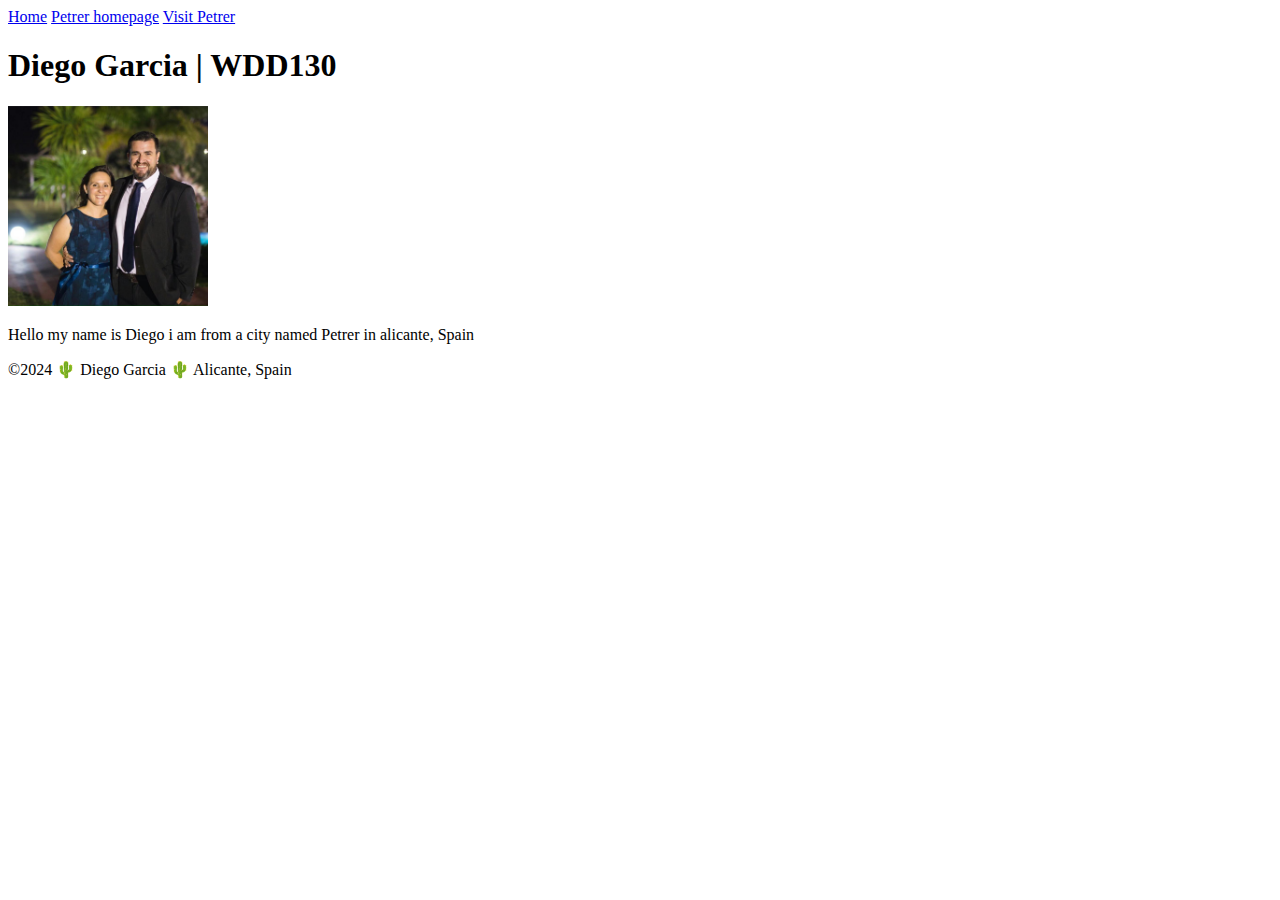
==== index.html @ 583f4a9d "first commit" ====
<!DOCTYPE html>
<html lang="en">

<head>
    <meta charset="UTF-8">
    <meta name="viewport" content="width=device-width, initial-scale=1.0">
    <title>Diego Garcia | wdd130</title>
</head>

<body>
    <header>
        <nav>
            <a href="#">Home</a>
            <a href="www/">Petrer homepage</a>
            <a href="www/visitpetrer.html">Visit Petrer</a>
        </nav>
    </header>
    <main>
        <h1>Diego Garcia | WDD130</h1>
        <img src="images/profile.jpg" alt="Hello my name is diego Garcia" width="200">
        <p>Hello my name is Diego i am from a city named Petrer in alicante, Spain</p>
    </main>
    <footer>
        <p>&copy;2024 🌵 Diego Garcia 🌵 Alicante, Spain</p>
    </footer>

</body>

</html>
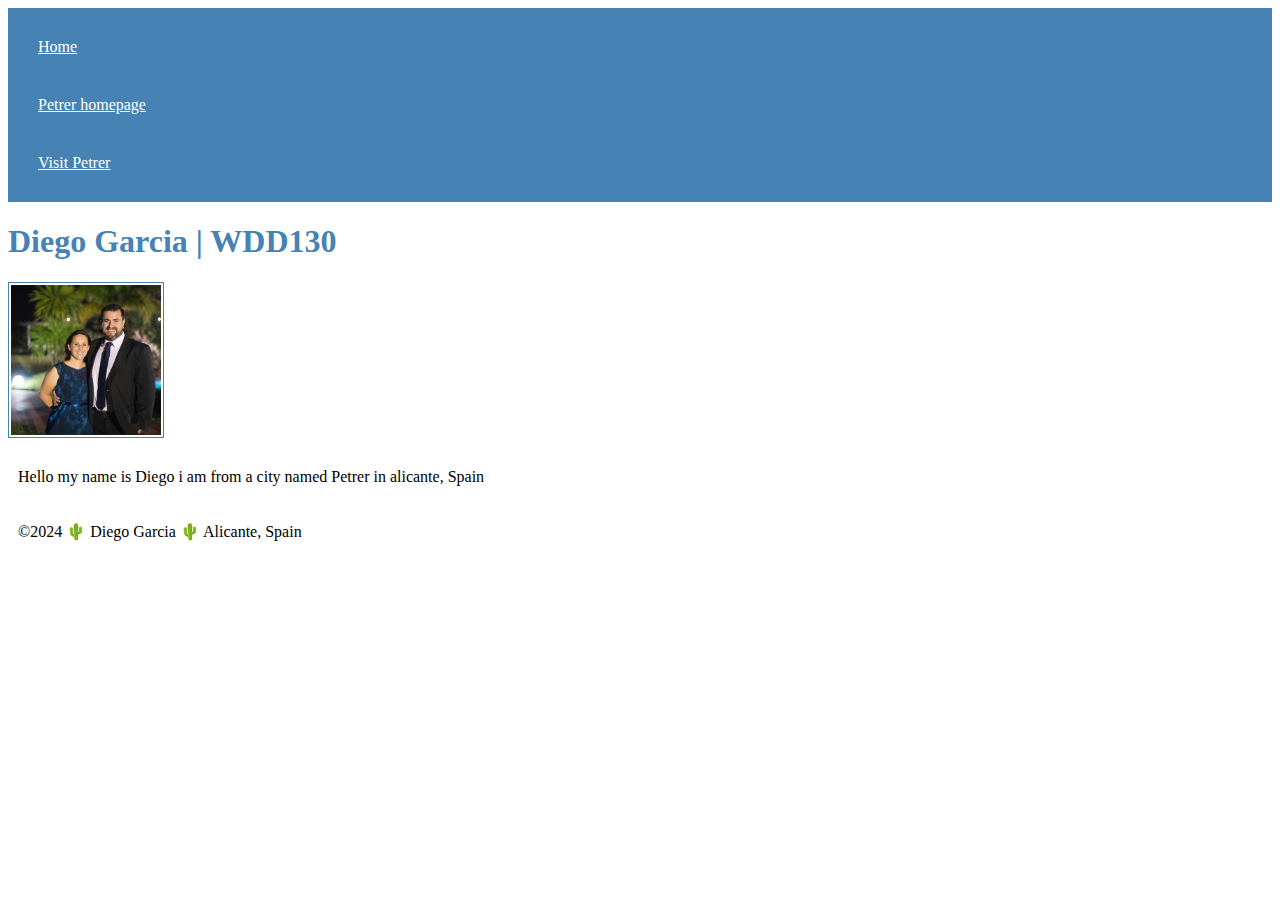
==== commit 2326f8dc: "css added" ====
--- a/index.html
+++ b/index.html
@@ -5,6 +5,8 @@
     <meta charset="UTF-8">
     <meta name="viewport" content="width=device-width, initial-scale=1.0">
     <title>Diego Garcia | wdd130</title>
+    <link rel="stylesheet" href="styles/styles.css">
+
 </head>
 
 <body>
--- a/styles/styles.css
+++ b/styles/styles.css
@@ -0,0 +1,26 @@
+nav {
+    background-color: steelblue;
+    padding: 10px;
+}
+
+nav a {
+    color: white;
+    display: block;
+    padding: 20px;
+}
+
+h1 {
+    color: steelblue;
+}
+
+img {
+    width: 150px;
+    height: auto;
+    border: 1px solid steelblue;
+    padding: 2px;
+    box-shadow: 0 0 30 px gray;
+}
+
+p {
+    padding: 10px;
+}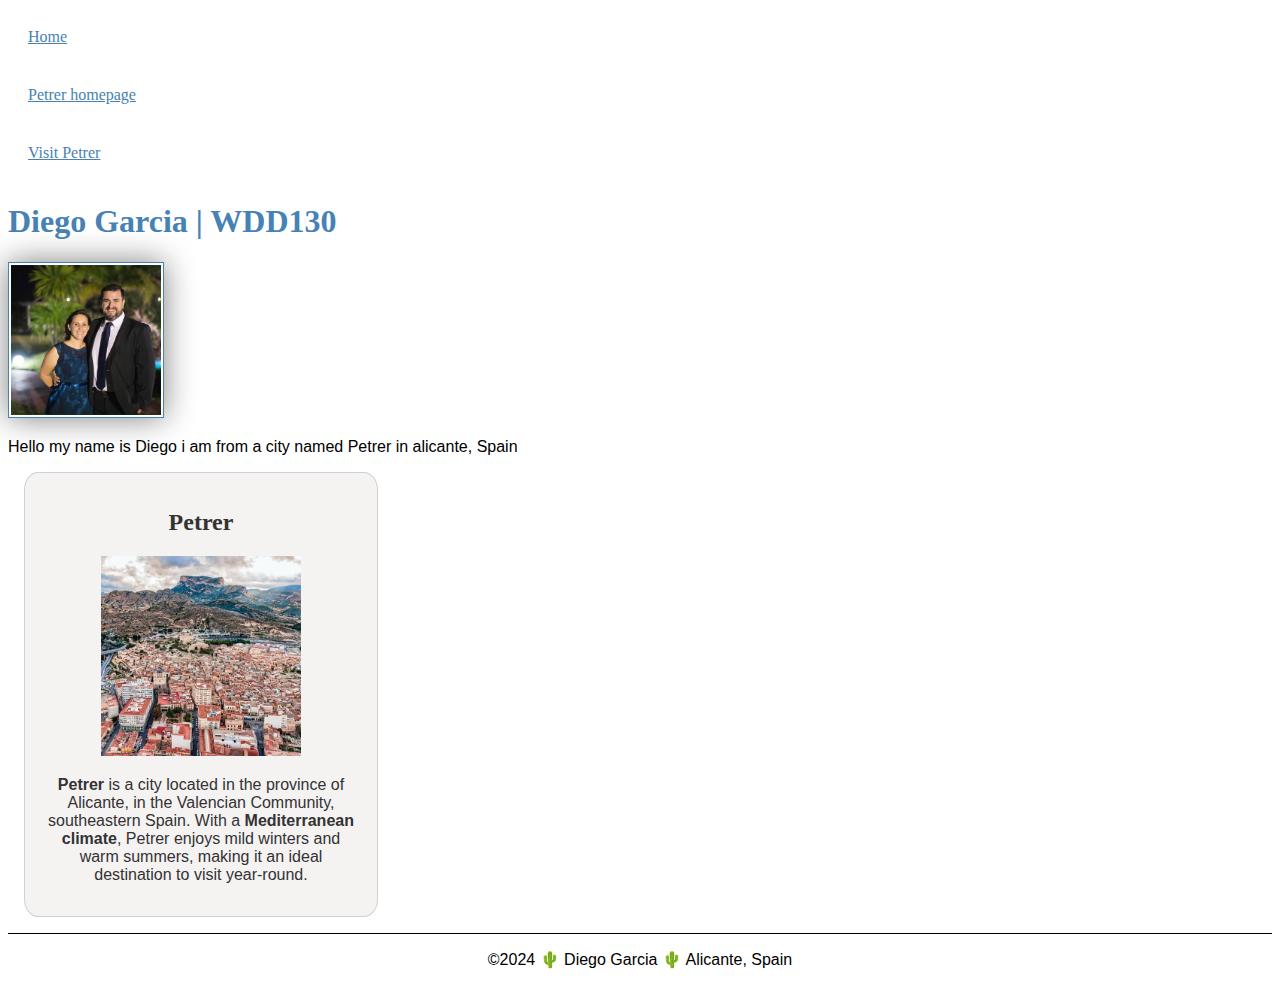
==== commit a5920bf7: "content added" ====
--- a/index.html
+++ b/index.html
@@ -5,6 +5,8 @@
     <meta charset="UTF-8">
     <meta name="viewport" content="width=device-width, initial-scale=1.0">
     <title>Diego Garcia | wdd130</title>
+    <meta name="description" content=" This page promotes tourism in Petrer city, Alicante">
+    <meta name="author" content="Diego Garcia">
     <link rel="stylesheet" href="styles/styles.css">
 
 </head>
@@ -19,9 +21,16 @@
     </header>
     <main>
         <h1>Diego Garcia | WDD130</h1>
-        <img src="images/profile.jpg" alt="Hello my name is diego Garcia" width="200">
+        <img src="images/profile.jpg" alt="Hello my name is Diego Garcia" width="200">
         <p>Hello my name is Diego i am from a city named Petrer in alicante, Spain</p>
     </main>
+    <aside>
+        <h2>Petrer</h2>
+        <img src="images/Petrer.jpg" alt="Petrer Landscape">
+        <p><strong>Petrer</strong> is a city located in the province of Alicante, in the Valencian Community, southeastern Spain. With a <strong>Mediterranean climate</strong>, Petrer enjoys mild winters and warm summers, making it an ideal destination to
+            visit year-round.</p>
+
+    </aside>
     <footer>
         <p>&copy;2024 🌵 Diego Garcia 🌵 Alicante, Spain</p>
     </footer>
--- a/styles/styles.css
+++ b/styles/styles.css
@@ -1,26 +1,61 @@
-nav {
-    background-color: steelblue;
-    padding: 10px;
-}
-
-nav a {
-    color: white;
-    display: block;
-    padding: 20px;
-}
-
-h1 {
-    color: steelblue;
-}
-
-img {
-    width: 150px;
-    height: auto;
-    border: 1px solid steelblue;
-    padding: 2px;
-    box-shadow: 0 0 30 px gray;
-}
-
-p {
-    padding: 10px;
-}+    p {
+        font-family: Verdana, Geneva, Tahoma, sans-serif;
+    }
+    
+    {
+        background-color: steelblue;
+        padding: 10px;
+    }
+    
+    nav a {
+        color: steelblue;
+        display: block;
+        padding: 20px;
+    }
+    
+    h1 {
+        color: steelblue;
+    }
+    
+    main img {
+        width: 150px;
+        height: auto;
+        border: 1px solid steelblue;
+        padding: 2px;
+        box-shadow: 0 0 30px gray;
+    }
+    
+    p {
+        padding: 10px;
+    }
+    
+    main {
+        max-width: 840px;
+    }
+    
+    aside {
+        width: 20rem;
+        margin: 1rem;
+        border: 1px solid rgba(74, 72, 72, 0.2);
+        border-radius: 4%;
+        /* 1️⃣ */
+        padding: 1rem;
+        background-color: #f5f2f2;
+        color: #333;
+        text-align: center;
+    }
+    
+    aside img {
+        width: 200px;
+        height: auto;
+    }
+    
+    p {
+        padding: 0;
+    }
+    
+    footer {
+        margin-top: 15px;
+        border-top: 1px solid #000;
+        text-align: center;
+    }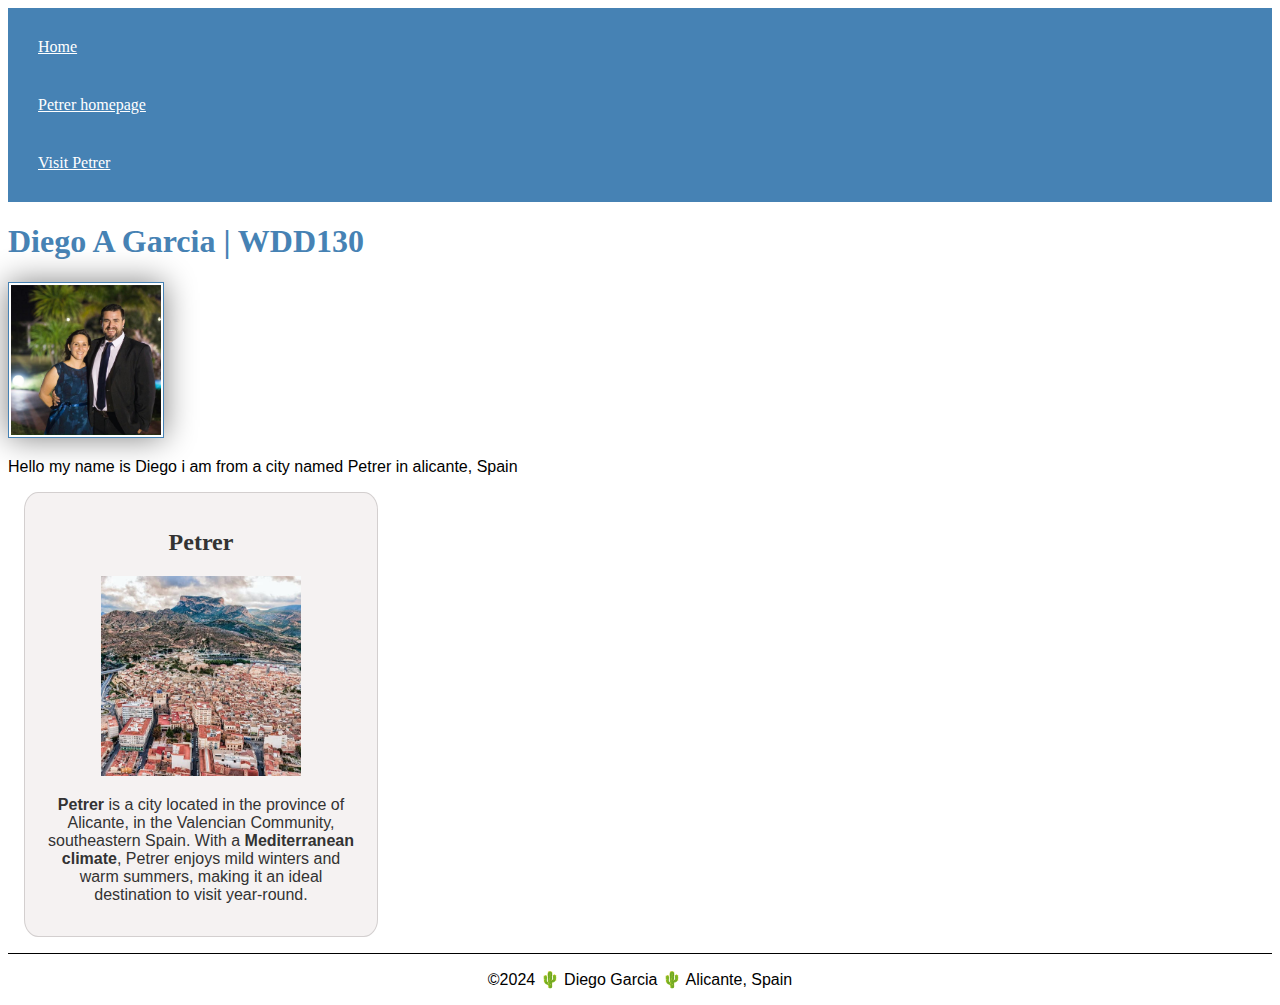
==== commit b430ebcc: "sep25 changes" ====
--- a/index.html
+++ b/index.html
@@ -20,7 +20,7 @@
         </nav>
     </header>
     <main>
-        <h1>Diego Garcia | WDD130</h1>
+        <h1>Diego A Garcia | WDD130</h1>
         <img src="images/profile.jpg" alt="Hello my name is Diego Garcia" width="200">
         <p>Hello my name is Diego i am from a city named Petrer in alicante, Spain</p>
     </main>
--- a/styles/styles.css
+++ b/styles/styles.css
@@ -2,13 +2,13 @@
         font-family: Verdana, Geneva, Tahoma, sans-serif;
     }
     
-    {
+    nav {
         background-color: steelblue;
         padding: 10px;
     }
     
     nav a {
-        color: steelblue;
+        color: white;
         display: block;
         padding: 20px;
     }
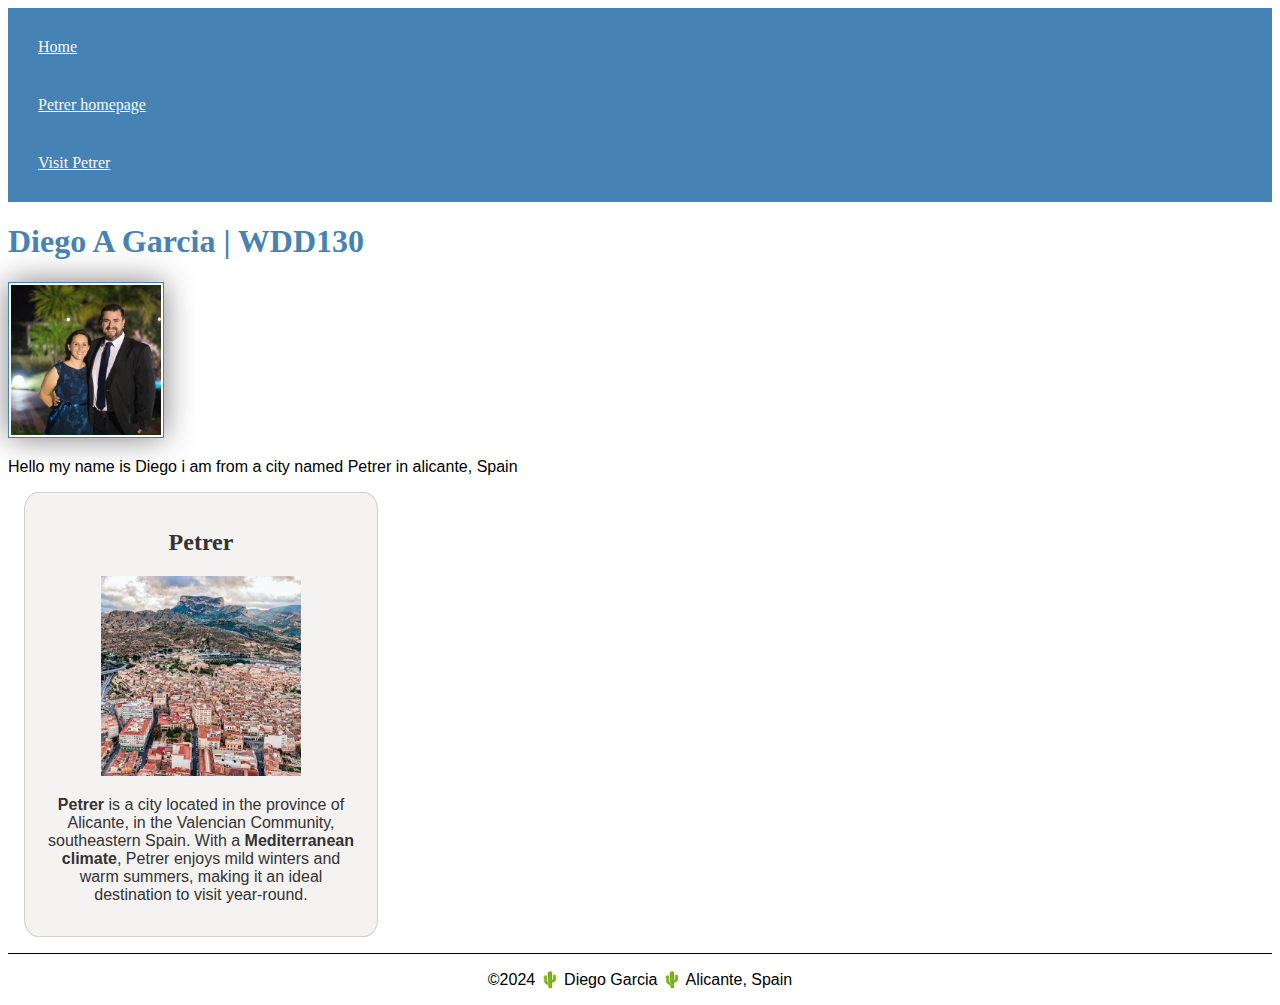
==== commit 5145ffa5: "sept30" ====
--- a/index.html
+++ b/index.html
@@ -29,7 +29,6 @@
         <img src="images/Petrer.jpg" alt="Petrer Landscape">
         <p><strong>Petrer</strong> is a city located in the province of Alicante, in the Valencian Community, southeastern Spain. With a <strong>Mediterranean climate</strong>, Petrer enjoys mild winters and warm summers, making it an ideal destination to
             visit year-round.</p>
-
     </aside>
     <footer>
         <p>&copy;2024 🌵 Diego Garcia 🌵 Alicante, Spain</p>
--- a/styles/styles.css
+++ b/styles/styles.css
@@ -8,7 +8,7 @@
     }
     
     nav a {
-        color: white;
+        color: rgb(249, 247, 247);
         display: block;
         padding: 20px;
     }
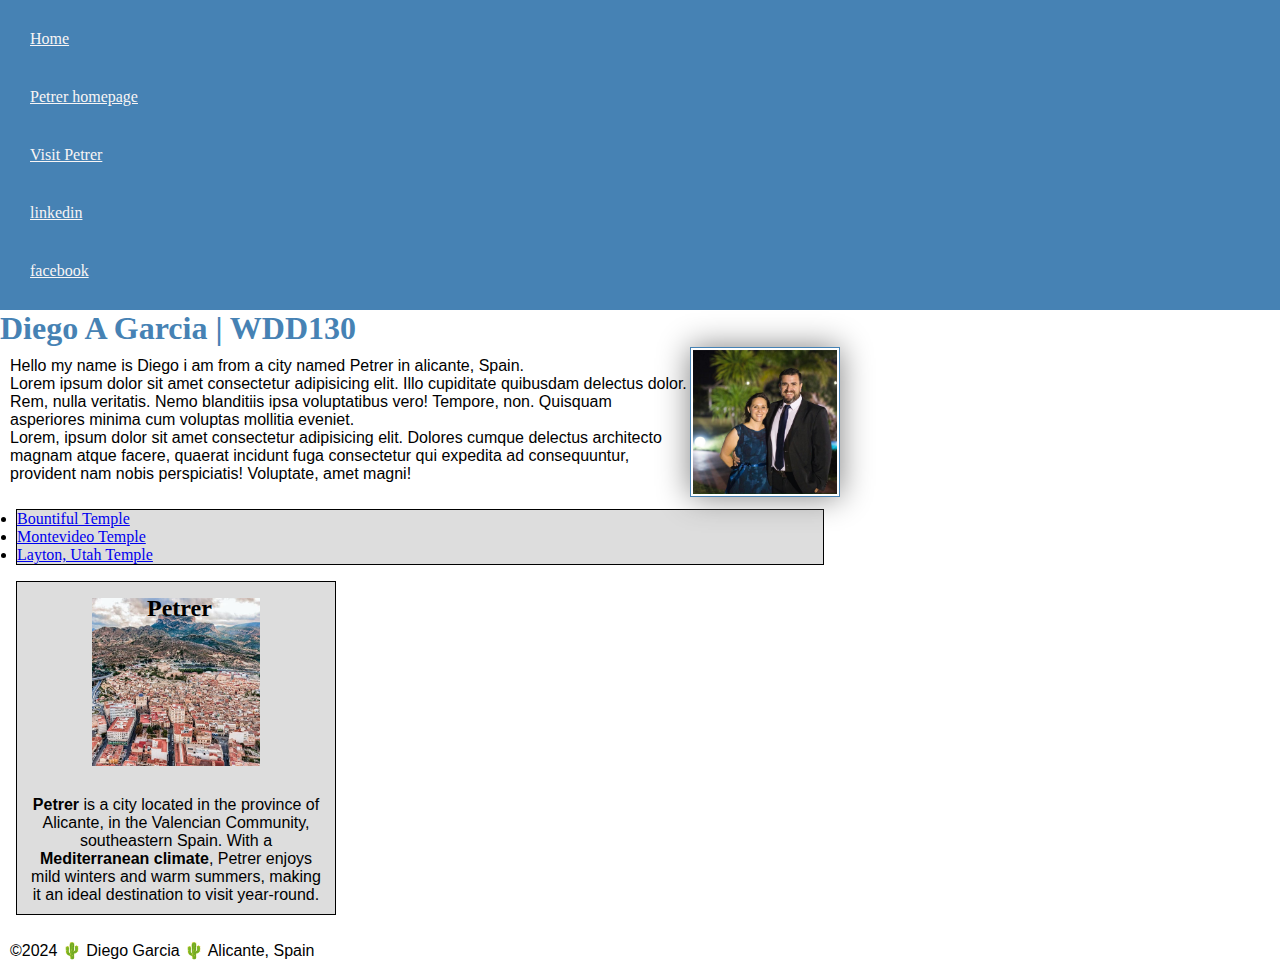
==== commit b2eec23f: "changesep30" ====
--- a/index.html
+++ b/index.html
@@ -1,5 +1,6 @@
 <!DOCTYPE html>
 <html lang="en">
+
 
 <head>
     <meta charset="UTF-8">
@@ -17,16 +18,31 @@
             <a href="#">Home</a>
             <a href="www/">Petrer homepage</a>
             <a href="www/visitpetrer.html">Visit Petrer</a>
+            <a href="https://linkedin.com">linkedin</a>
+            <a href="https://facebook.com">facebook</a>
         </nav>
     </header>
     <main>
         <h1>Diego A Garcia | WDD130</h1>
         <img src="images/profile.jpg" alt="Hello my name is Diego Garcia" width="200">
-        <p>Hello my name is Diego i am from a city named Petrer in alicante, Spain</p>
+        <p>Hello my name is Diego i am from a city named Petrer in alicante, Spain. <br>Lorem ipsum dolor sit amet consectetur adipisicing elit. Illo cupiditate quibusdam delectus dolor. Rem, nulla veritatis. Nemo blanditiis ipsa voluptatibus vero! Tempore,
+            non. Quisquam asperiores minima cum voluptas mollitia eveniet.<br>Lorem, ipsum dolor sit amet consectetur adipisicing elit. Dolores cumque delectus architecto magnam atque facere, quaerat incidunt fuga consectetur qui expedita ad consequuntur,
+            provident nam nobis perspiciatis! Voluptate, amet magni!</p>
+        <ul class="box">
+            <li>
+                <a href="https://www.churchofjesuschrist.org/temples/details/bountiful-utah-temple?lang=eng" target="_blank">Bountiful Temple</a>
+            </li>
+            <li>
+                <a href="https://www.churchofjesuschrist.org/temples/details/montevideo-uruguay-temple?lang=eng" target="_blank">Montevideo Temple</a>
+            </li>
+            <li>
+                <a href="https://www.churchofjesuschrist.org/temples/details/layton-utah-temple?lang=eng " target="_blank">Layton, Utah Temple</a>
+            </li>
+        </ul>
     </main>
-    <aside>
+    <aside class="box">
         <h2>Petrer</h2>
-        <img src="images/Petrer.jpg" alt="Petrer Landscape">
+        <img src="images/Petrer.jpg " alt="Petrer Landscape ">
         <p><strong>Petrer</strong> is a city located in the province of Alicante, in the Valencian Community, southeastern Spain. With a <strong>Mediterranean climate</strong>, Petrer enjoys mild winters and warm summers, making it an ideal destination to
             visit year-round.</p>
     </aside>
@@ -35,5 +51,6 @@
     </footer>
 
 </body>
+<!-- Last modified: September 30, 2024 -->
 
 </html>--- a/styles/styles.css
+++ b/styles/styles.css
@@ -1,61 +1,84 @@
-    p {
-        font-family: Verdana, Geneva, Tahoma, sans-serif;
-    }
-    
-    nav {
-        background-color: steelblue;
-        padding: 10px;
-    }
-    
-    nav a {
-        color: rgb(249, 247, 247);
-        display: block;
-        padding: 20px;
-    }
-    
-    h1 {
-        color: steelblue;
-    }
-    
-    main img {
-        width: 150px;
-        height: auto;
-        border: 1px solid steelblue;
-        padding: 2px;
-        box-shadow: 0 0 30px gray;
-    }
-    
-    p {
-        padding: 10px;
-    }
-    
-    main {
-        max-width: 840px;
-    }
-    
-    aside {
-        width: 20rem;
-        margin: 1rem;
-        border: 1px solid rgba(74, 72, 72, 0.2);
-        border-radius: 4%;
-        /* 1️⃣ */
-        padding: 1rem;
-        background-color: #f5f2f2;
-        color: #333;
-        text-align: center;
-    }
-    
-    aside img {
-        width: 200px;
-        height: auto;
-    }
-    
-    p {
-        padding: 0;
-    }
-    
-    footer {
-        margin-top: 15px;
-        border-top: 1px solid #000;
-        text-align: center;
-    }+* {
+    margin: 0;
+    padding: 0;
+    box-sizing: border-box;
+}
+
+:root {
+    --font-family: Verdana, Geneva, Tahoma, sans-serif;
+    --primary-color: steelblue;
+    --text-color: #333;
+    --background-color: #f5f2f2;
+    --link-color: rgb(248, 245, 245);
+    --border-color: rgba(74, 72, 72, 0.2);
+    --shadow-color: gray;
+    --max-width: 840px;
+}
+
+p {
+    font-family: var(--font-family);
+    padding: 10px;
+}
+
+nav {
+    background-color: var(--primary-color);
+    padding: 10px;
+}
+
+nav a {
+    color: var(--link-color);
+    display: block;
+    padding: 20px;
+}
+
+h1 {
+    color: var(--primary-color);
+}
+
+main img {
+    float: right;
+    width: 150px;
+    height: auto;
+    border: 1px solid var(--primary-color);
+    padding: 2px;
+    box-shadow: 0 0 30px var(--shadow-color);
+}
+
+main {
+    max-width: var(--max-width);
+}
+
+aside {
+    width: 20em;
+    text-align: center;
+    position: relative;
+}
+
+aside h2 {
+    position: absolute;
+    top: 13px;
+    left: 130px;
+}
+
+aside img {
+    padding: 1rem;
+    width: 200px;
+    height: auto;
+}
+
+.footer {
+    margin-top: 15px;
+    border-top: 1px solid #000;
+    text-align: center;
+}
+
+
+/* Class Selectors */
+
+.box {
+    margin: 1rem;
+    border: 1px solid rgba(0, 0, 0, 1);
+    padding: 1 rem;
+    background-color: #ddd;
+    color: #000;
+}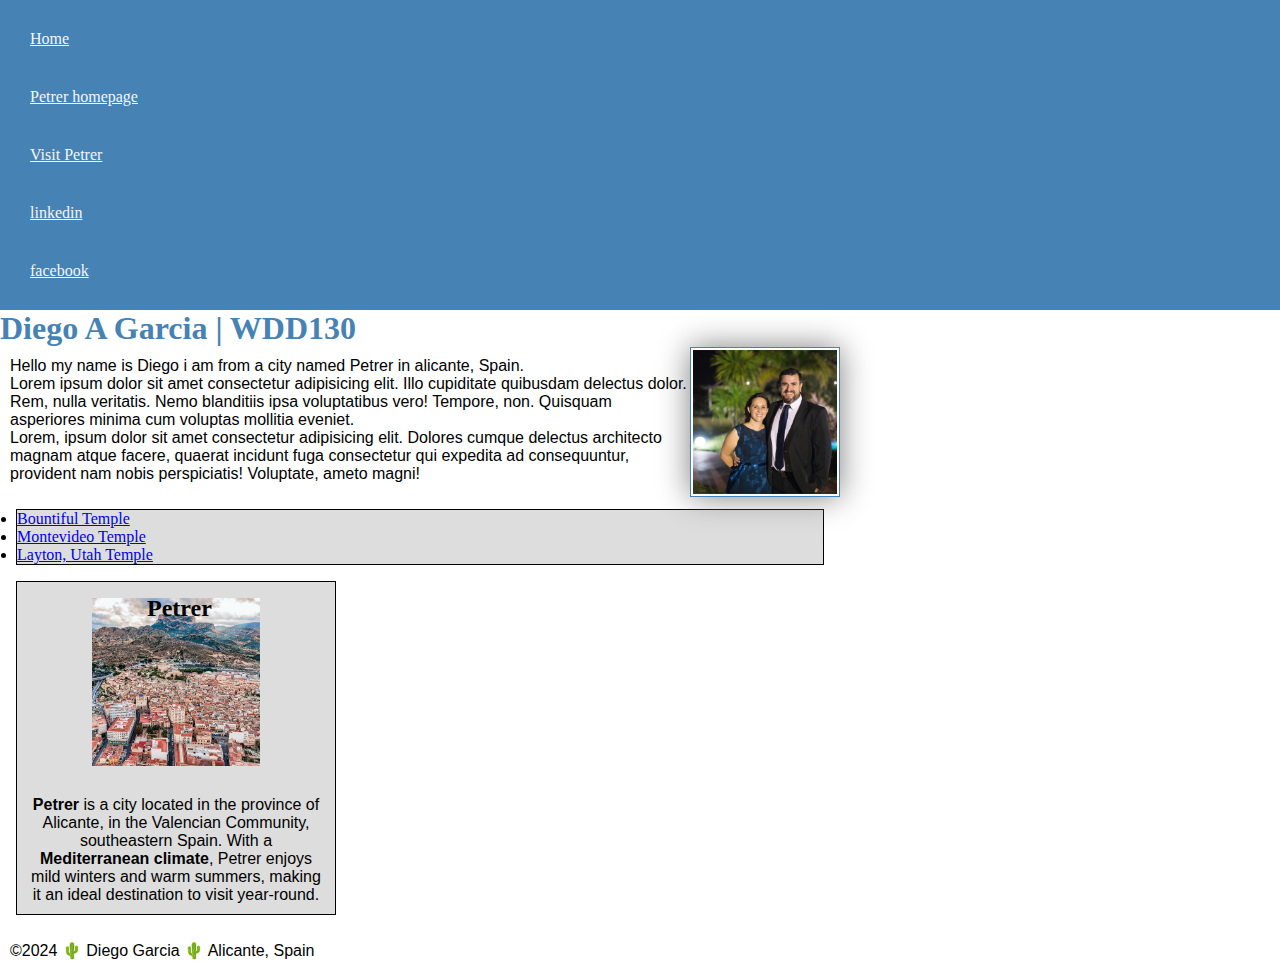
==== commit bc05ee92: "change" ====
--- a/index.html
+++ b/index.html
@@ -27,7 +27,7 @@
         <img src="images/profile.jpg" alt="Hello my name is Diego Garcia" width="200">
         <p>Hello my name is Diego i am from a city named Petrer in alicante, Spain. <br>Lorem ipsum dolor sit amet consectetur adipisicing elit. Illo cupiditate quibusdam delectus dolor. Rem, nulla veritatis. Nemo blanditiis ipsa voluptatibus vero! Tempore,
             non. Quisquam asperiores minima cum voluptas mollitia eveniet.<br>Lorem, ipsum dolor sit amet consectetur adipisicing elit. Dolores cumque delectus architecto magnam atque facere, quaerat incidunt fuga consectetur qui expedita ad consequuntur,
-            provident nam nobis perspiciatis! Voluptate, amet magni!</p>
+            provident nam nobis perspiciatis! Voluptate, ameto magni!</p>
         <ul class="box">
             <li>
                 <a href="https://www.churchofjesuschrist.org/temples/details/bountiful-utah-temple?lang=eng" target="_blank">Bountiful Temple</a>
